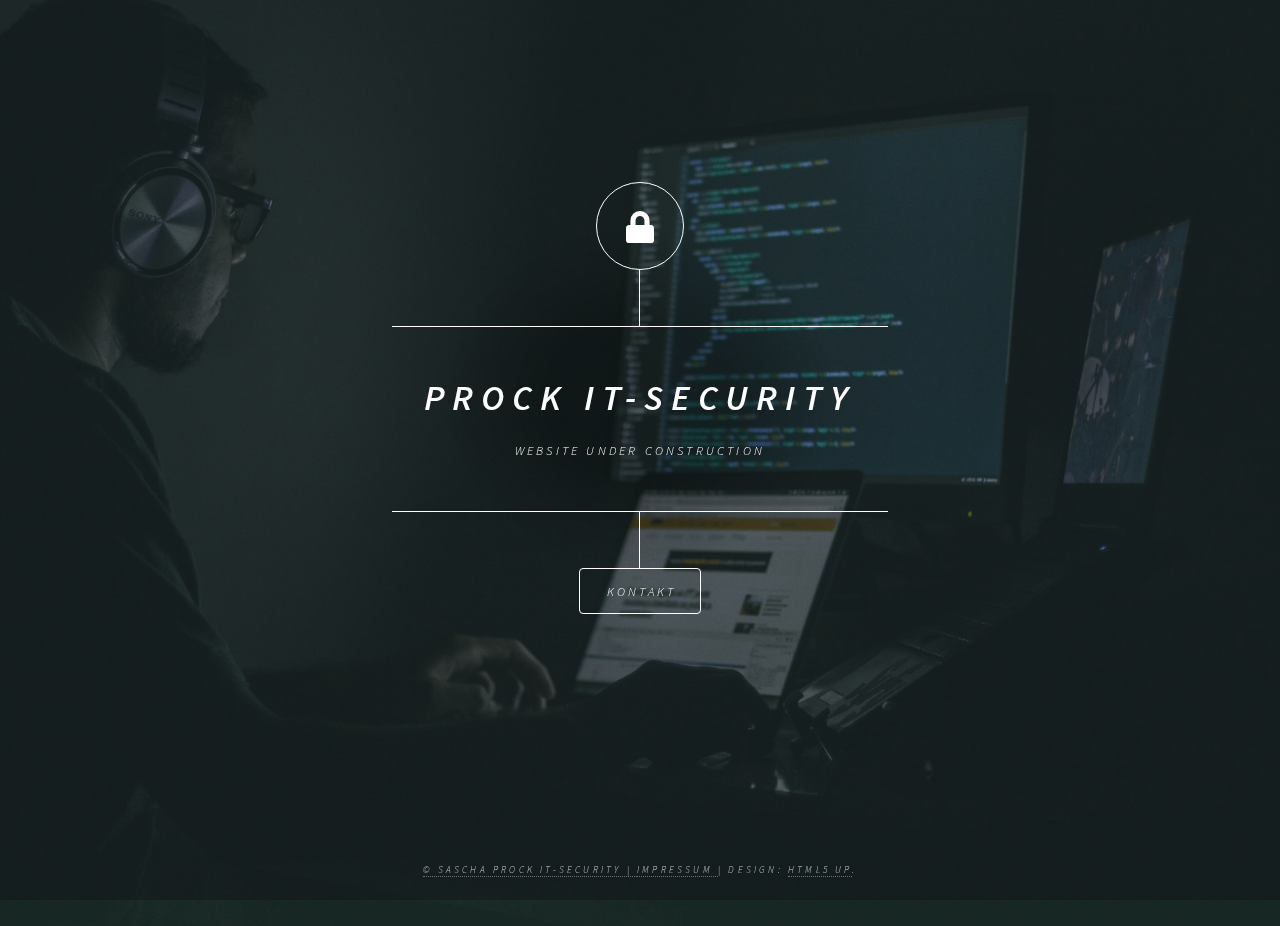
==== index.html @ 2212f7bc "Add files via upload" ====
d<!DOCTYPE HTML>
<!--
	Dimension by HTML5 UP
	html5up.net | @ajlkn
	Free for personal and commercial use under the CCA 3.0 license (html5up.net/license)
	Photo by <a href="https://unsplash.com/@jefflssantos?utm_source=unsplash&utm_medium=referral&utm_content=creditCopyText">Jefferson Santos</a> on <a href="https://unsplash.com/photos/9SoCnyQmkzI?utm_source=unsplash&utm_medium=referral&utm_content=creditCopyText">Unsplash</a>
-->
<html>
	<head>
		<title>IT-Security - prock.it</title>
		<meta charset="utf-8" />
		<meta name="viewport" content="width=device-width, initial-scale=1, user-scalable=no" />
		<link rel="stylesheet" href="assets/css/main.css" />
		<noscript><link rel="stylesheet" href="assets/css/noscript.css" /></noscript>
	</head>
	<body class="is-preload">

		<!-- Wrapper -->
			<div id="wrapper">

				<!-- Header -->
					<header id="header">
						<div class="logo">
							<span class="icon solid featured fa-lock"></span>
							<!--<span class="icon fa-gem"></span>-->
						</div>
						<div class="content">
							<div class="inner">
								<h1>Prock IT-Security</h1>
								<p>Website Under Construction</a></p>
							</div>
						</div>
						<nav>
							<ul>
								<!--<li><a href="#intro">IT-Security</a></li>
								<li><a href="#work">Dienstleistungen</a></li>-->
								<li><a href="#contact">Kontakt</a></li>
								<!--<li><a href="#about">About</a></li>
								<li><a href="#elements">Elements</a></li>-->
							</ul>
						</nav>
					</header>

				<!-- Main -->
					<div id="main">

						<!-- About -->
							<article id="about">
								<h2 class="major">About</h2>
								<span class="image main"><img src="images/pic03.jpg" alt="" /></span>
								<p>Lorem ipsum dolor sit amet, consectetur et adipiscing elit. Praesent eleifend dignissim arcu, at eleifend sapien imperdiet ac. Aliquam erat volutpat. Praesent urna nisi, fringila lorem et vehicula lacinia quam. Integer sollicitudin mauris nec lorem luctus ultrices. Aliquam libero et malesuada fames ac ante ipsum primis in faucibus. Cras viverra ligula sit amet ex mollis mattis lorem ipsum dolor sit amet.</p>
							</article>



							<!-- Contact -->
								<article id="contact">
											<h2 class="major">Kontakt & Impressum</h2>
												<h3>Sascha Prock IT-Security</h3>
													<!--<img src="images/logo.png" class="logo">
														<span class="image main"><img src="images/pic03.jpg" alt="" /></span>-->
															<p class ="text.center">E-Mail: <a href="mailto:sascha@prock.it?subject=Erstgespräch">sascha@prock.it</p>
										<!-- <br><img src="images/qr-kontakt.png" width="150" height="150" alt="QR E-Mail" /> -->
								</article>
					</div>

				<!-- Footer -->
					<footer id="footer">
						<p class="copyright">&copy; Sascha Prock IT-Security | <a href="#contact">Impressum </a> | Design: <a href="https://html5up.net">HTML5 UP</a>.</p>
					</footer>

			</div>

		<!-- BG -->
			<div id="bg"></div>

		<!-- Scripts -->
			<script src="assets/js/jquery.min.js"></script>
			<script src="assets/js/browser.min.js"></script>
			<script src="assets/js/breakpoints.min.js"></script>
			<script src="assets/js/util.js"></script>
			<script src="assets/js/main.js"></script>

	</body>
</html>
---- assets/css/main.css ----
@import url(fontawesome-all.min.css);

/*
	Dimension by HTML5 UP
	html5up.net | @ajlkn
	Free for personal and commercial use under the CCA 3.0 license (html5up.net/license)
*/

html, body, div, span, applet, object,
iframe, h1, h2, h3, h4, h5, h6, p, blockquote,
pre, a, abbr, acronym, address, big, cite,
code, del, dfn, em, img, ins, kbd, q, s, samp,
small, strike, strong, sub, sup, tt, var, b,
u, i, center, dl, dt, dd, ol, ul, li, fieldset,
form, label, legend, table, caption, tbody,
tfoot, thead, tr, th, td, article, aside,
canvas, details, embed, figure, figcaption,
footer, header, hgroup, menu, nav, output, ruby,
section, summary, time, mark, audio, video {
	margin: 0;
	padding: 0;
	border: 0;
	font-size: 100%;
	font: inherit;
	vertical-align: baseline;}

article, aside, details, figcaption, figure,
footer, header, hgroup, menu, nav, section {
	display: block;}

body {
	line-height: 1;
}

ol, ul {
	list-style: none;
}

blockquote, q {
	quotes: none;
}

	blockquote:before, blockquote:after, q:before, q:after {
		content: '';
		content: none;
	}

table {
	border-collapse: collapse;
	border-spacing: 0;
}

body {
	-webkit-text-size-adjust: none;
}

mark {
	background-color: transparent;
	color: inherit;
}

input::-moz-focus-inner {
	border: 0;
	padding: 0;
}

input, select, textarea {
	-moz-appearance: none;
	-webkit-appearance: none;
	-ms-appearance: none;
	appearance: none;
}

/* Basic */

	@-ms-viewport {
		width: device-width;
	}

	@media screen and (max-width: 480px) {

		html, body {
			min-width: 320px;
		}

	}

	html {
		box-sizing: border-box;
	}

	*, *:before, *:after {
		box-sizing: inherit;
	}

	body {
		background: #1b1f22;
	}

		body.is-preload *, body.is-preload *:before, body.is-preload *:after {
			-moz-animation: none !important;
			-webkit-animation: none !important;
			-ms-animation: none !important;
			animation: none !important;
			-moz-transition: none !important;
			-webkit-transition: none !important;
			-ms-transition: none !important;
			transition: none !important;
		}

/* Type */

	html {
		font-size: 16pt;
	}

		@media screen and (max-width: 1680px) {

			html {
				font-size: 12pt;
			}

		}

		@media screen and (max-width: 736px) {

			html {
				font-size: 11pt;
			}

		}

		@media screen and (max-width: 360px) {

			html {
				font-size: 10pt;
			}

		}

	body, input, select, textarea {
		color: #ffffff;
		font-family: "Source Sans Pro", sans-serif;
		font-weight: 300;
		font-size: 1rem;
		line-height: 1.65;
	}

	a {
		-moz-transition: color 0.2s ease-in-out, background-color 0.2s ease-in-out, border-bottom-color 0.2s ease-in-out;
		-webkit-transition: color 0.2s ease-in-out, background-color 0.2s ease-in-out, border-bottom-color 0.2s ease-in-out;
		-ms-transition: color 0.2s ease-in-out, background-color 0.2s ease-in-out, border-bottom-color 0.2s ease-in-out;
		transition: color 0.2s ease-in-out, background-color 0.2s ease-in-out, border-bottom-color 0.2s ease-in-out;
		border-bottom: dotted 1px rgba(255, 255, 255, 0.5);
		text-decoration: none;
		color: inherit;
	}

		a:hover {
			border-bottom-color: transparent;
		}

	strong, b {
		color: #ffffff;
		font-weight: 600;
	}

	em, i {
		font-style: italic;
	}

	p {
		margin: 0 0 2rem 0;
	}

	h1, h2, h3, h4, h5, h6 {
		color: #ffffff;
		font-weight: 600;
		line-height: 1.5;
		margin: 0 0 1rem 0;
		text-transform: uppercase;
		letter-spacing: 0.2rem;
	}

		h1 a, h2 a, h3 a, h4 a, h5 a, h6 a {
			color: inherit;
			text-decoration: none;
		}

		h1.major, h2.major, h3.major, h4.major, h5.major, h6.major {
			border-bottom: solid 1px #ffffff;
			width: -moz-max-content;
			width: -webkit-max-content;
			width: -ms-max-content;
			width: max-content;
			padding-bottom: 0.5rem;
			margin: 0 0 2rem 0;
		}

	h1 {
		font-size: 2.25rem;
		line-height: 1.3;
		letter-spacing: 0.5rem;
	}

	h2 {
		font-size: 1.5rem;
		line-height: 1.4;
		letter-spacing: 0.5rem;
	}

	h3 {
		font-size: 1rem;
	}

	h4 {
		font-size: 0.8rem;
	}

	h5 {
		font-size: 0.7rem;
	}

	h6 {
		font-size: 0.6rem;
	}

	@media screen and (max-width: 736px) {

		h1 {
			font-size: 1.75rem;
			line-height: 1.4;
		}

		h2 {
			font-size: 1.25em;
			line-height: 1.5;
		}

	}

	sub {
		font-size: 0.8rem;
		position: relative;
		top: 0.5rem;
	}

	sup {
		font-size: 0.8rem;
		position: relative;
		top: -0.5rem;
	}

	blockquote {
		border-left: solid 4px #ffffff;
		font-style: italic;
		margin: 0 0 2rem 0;
		padding: 0.5rem 0 0.5rem 2rem;
	}

	code {
		background: rgba(255, 255, 255, 0.075);
		border-radius: 4px;
		font-family: "Courier New", monospace;
		font-size: 0.9rem;
		margin: 0 0.25rem;
		padding: 0.25rem 0.65rem;
	}

	pre {
		-webkit-overflow-scrolling: touch;
		font-family: "Courier New", monospace;
		font-size: 0.9rem;
		margin: 0 0 2rem 0;
	}

		pre code {
			display: block;
			line-height: 1.75;
			padding: 1rem 1.5rem;
			overflow-x: auto;
		}

	hr {
		border: 0;
		border-bottom: solid 1px #ffffff;
		margin: 2.75rem 0;
	}

	.align-left {
		text-align: left;
	}

	.align-center {
		text-align: center;
	}

	.align-right {
		text-align: right;
	}

/* Form */

	form {
		margin: 0 0 2rem 0;
	}

		form > :last-child {
			margin-bottom: 0;
		}

		form > .fields {
			display: -moz-flex;
			display: -webkit-flex;
			display: -ms-flex;
			display: flex;
			-moz-flex-wrap: wrap;
			-webkit-flex-wrap: wrap;
			-ms-flex-wrap: wrap;
			flex-wrap: wrap;
			width: calc(100% + 3rem);
			margin: -1.5rem 0 2rem -1.5rem;
		}

			form > .fields > .field {
				-moz-flex-grow: 0;
				-webkit-flex-grow: 0;
				-ms-flex-grow: 0;
				flex-grow: 0;
				-moz-flex-shrink: 0;
				-webkit-flex-shrink: 0;
				-ms-flex-shrink: 0;
				flex-shrink: 0;
				padding: 1.5rem 0 0 1.5rem;
				width: calc(100% - 1.5rem);
			}

				form > .fields > .field.half {
					width: calc(50% - 0.75rem);
				}

				form > .fields > .field.third {
					width: calc(100%/3 - 0.5rem);
				}

				form > .fields > .field.quarter {
					width: calc(25% - 0.375rem);
				}

		@media screen and (max-width: 480px) {

			form > .fields {
				width: calc(100% + 3rem);
				margin: -1.5rem 0 2rem -1.5rem;
			}

				form > .fields > .field {
					padding: 1.5rem 0 0 1.5rem;
					width: calc(100% - 1.5rem);
				}

					form > .fields > .field.half {
						width: calc(100% - 1.5rem);
					}

					form > .fields > .field.third {
						width: calc(100% - 1.5rem);
					}

					form > .fields > .field.quarter {
						width: calc(100% - 1.5rem);
					}

		}

	label {
		color: #ffffff;
		display: block;
		font-size: 0.8rem;
		font-weight: 300;
		letter-spacing: 0.2rem;
		line-height: 1.5;
		margin: 0 0 1rem 0;
		text-transform: uppercase;
	}

	input[type="text"],
	input[type="password"],
	input[type="email"],
	input[type="tel"],
	select,
	textarea {
		-moz-appearance: none;
		-webkit-appearance: none;
		-ms-appearance: none;
		appearance: none;
		-moz-transition: border-color 0.2s ease-in-out, box-shadow 0.2s ease-in-out, background-color 0.2s ease-in-out;
		-webkit-transition: border-color 0.2s ease-in-out, box-shadow 0.2s ease-in-out, background-color 0.2s ease-in-out;
		-ms-transition: border-color 0.2s ease-in-out, box-shadow 0.2s ease-in-out, background-color 0.2s ease-in-out;
		transition: border-color 0.2s ease-in-out, box-shadow 0.2s ease-in-out, background-color 0.2s ease-in-out;
		background-color: transparent;
		border-radius: 4px;
		border: solid 1px #ffffff;
		color: inherit;
		display: block;
		outline: 0;
		padding: 0 1rem;
		text-decoration: none;
		width: 100%;
	}

		input[type="text"]:invalid,
		input[type="password"]:invalid,
		input[type="email"]:invalid,
		input[type="tel"]:invalid,
		select:invalid,
		textarea:invalid {
			box-shadow: none;
		}

		input[type="text"]:focus,
		input[type="password"]:focus,
		input[type="email"]:focus,
		input[type="tel"]:focus,
		select:focus,
		textarea:focus {
			background: rgba(255, 255, 255, 0.075);
			border-color: #ffffff;
			box-shadow: 0 0 0 1px #ffffff;
		}

	select {
		background-image: url("data:image/svg+xml;charset=utf8,%3Csvg xmlns='http://www.w3.org/2000/svg' width='40' height='40' preserveAspectRatio='none' viewBox='0 0 40 40'%3E%3Cpath d='M9.4,12.3l10.4,10.4l10.4-10.4c0.2-0.2,0.5-0.4,0.9-0.4c0.3,0,0.6,0.1,0.9,0.4l3.3,3.3c0.2,0.2,0.4,0.5,0.4,0.9 c0,0.4-0.1,0.6-0.4,0.9L20.7,31.9c-0.2,0.2-0.5,0.4-0.9,0.4c-0.3,0-0.6-0.1-0.9-0.4L4.3,17.3c-0.2-0.2-0.4-0.5-0.4-0.9 c0-0.4,0.1-0.6,0.4-0.9l3.3-3.3c0.2-0.2,0.5-0.4,0.9-0.4S9.1,12.1,9.4,12.3z' fill='%23ffffff' /%3E%3C/svg%3E");
		background-size: 1.25rem;
		background-repeat: no-repeat;
		background-position: calc(100% - 1rem) center;
		height: 2.75rem;
		padding-right: 2.75rem;
		text-overflow: ellipsis;
	}

		select option {
			color: #ffffff;
			background: #1b1f22;
		}

		select:focus::-ms-value {
			background-color: transparent;
		}

		select::-ms-expand {
			display: none;
		}

	input[type="text"],
	input[type="password"],
	input[type="email"],
	select {
		height: 2.75rem;
	}

	textarea {
		padding: 0.75rem 1rem;
	}

	input[type="checkbox"],
	input[type="radio"] {
		-moz-appearance: none;
		-webkit-appearance: none;
		-ms-appearance: none;
		appearance: none;
		display: block;
		float: left;
		margin-right: -2rem;
		opacity: 0;
		width: 1rem;
		z-index: -1;
	}

		input[type="checkbox"] + label,
		input[type="radio"] + label {
			text-decoration: none;
			-moz-user-select: none;
			-webkit-user-select: none;
			-ms-user-select: none;
			user-select: none;
			color: #ffffff;
			cursor: pointer;
			display: inline-block;
			font-size: 0.8rem;
			font-weight: 300;
			margin: 0 0 0.5rem 0;
			padding-left: 2.65rem;
			padding-right: 0.75rem;
			position: relative;
		}

			input[type="checkbox"] + label:before,
			input[type="radio"] + label:before {
				-moz-osx-font-smoothing: grayscale;
				-webkit-font-smoothing: antialiased;
				display: inline-block;
				font-style: normal;
				font-variant: normal;
				text-rendering: auto;
				line-height: 1;
				text-transform: none !important;
				font-family: 'Font Awesome 5 Free';
				font-weight: 900;
			}

			input[type="checkbox"] + label:before,
			input[type="radio"] + label:before {
				-moz-transition: border-color 0.2s ease-in-out, box-shadow 0.2s ease-in-out, background-color 0.2s ease-in-out;
				-webkit-transition: border-color 0.2s ease-in-out, box-shadow 0.2s ease-in-out, background-color 0.2s ease-in-out;
				-ms-transition: border-color 0.2s ease-in-out, box-shadow 0.2s ease-in-out, background-color 0.2s ease-in-out;
				transition: border-color 0.2s ease-in-out, box-shadow 0.2s ease-in-out, background-color 0.2s ease-in-out;
				border-radius: 4px;
				border: solid 1px #ffffff;
				content: '';
				display: inline-block;
				height: 1.65rem;
				left: 0;
				line-height: 1.65rem;
				position: absolute;
				text-align: center;
				top: -0.15rem;
				width: 1.65rem;
			}

		input[type="checkbox"]:checked + label:before,
		input[type="radio"]:checked + label:before {
			background: #ffffff !important;
			border-color: #ffffff !important;
			color: #1b1f22;
			content: '\f00c';
		}

		input[type="checkbox"]:focus + label:before,
		input[type="radio"]:focus + label:before {
			background: rgba(255, 255, 255, 0.075);
			border-color: #ffffff;
			box-shadow: 0 0 0 1px #ffffff;
		}

	input[type="checkbox"] + label:before {
		border-radius: 4px;
	}

	input[type="radio"] + label:before {
		border-radius: 100%;
	}

	::-webkit-input-placeholder {
		color: rgba(255, 255, 255, 0.5) !important;
		opacity: 1.0;
	}

	:-moz-placeholder {
		color: rgba(255, 255, 255, 0.5) !important;
		opacity: 1.0;
	}

	::-moz-placeholder {
		color: rgba(255, 255, 255, 0.5) !important;
		opacity: 1.0;
	}

	:-ms-input-placeholder {
		color: rgba(255, 255, 255, 0.5) !important;
		opacity: 1.0;
	}

	.formerize-placeholder {
		color: rgba(255, 255, 255, 0.5) !important;
		opacity: 1.0;
	}

/* Box */

	.box {
		border-radius: 4px;
		border: solid 1px #ffffff;
		margin-bottom: 2rem;
		padding: 1.5em;
	}

		.box > :last-child,
		.box > :last-child > :last-child,
		.box > :last-child > :last-child > :last-child {
			margin-bottom: 0;
		}

		.box.alt {
			border: 0;
			border-radius: 0;
			padding: 0;
		}

/* Icon */

	.icon {
		text-decoration: none;
		border-bottom: none;
		position: relative;
	}

		.icon:before {
			-moz-osx-font-smoothing: grayscale;
			-webkit-font-smoothing: antialiased;
			display: inline-block;
			font-style: normal;
			font-variant: normal;
			text-rendering: auto;
			line-height: 1;
			text-transform: none !important;
			font-family: 'Font Awesome 5 Free';
			font-weight: 400;
		}

		.icon > .label {
			display: none;
		}

		.icon:before {
			line-height: inherit;
		}

		.icon.solid:before {
			font-weight: 900;
		}

		.icon.brands:before {
			font-family: 'Font Awesome 5 Brands';
		}

/* Image */

	.image {
		border-radius: 4px;
		border: 0;
		display: inline-block;
		position: relative;
	}

		.image:before {
			pointer-events: none;
			background-image: url("../../images/overlay.png");
			background-color: rgba(19, 21, 25, 0.5);
			border-radius: 4px;
			content: '';
			display: block;
			height: 100%;
			left: 0;
			opacity: 0.5;
			position: absolute;
			top: 0;
			width: 100%;
		}

		.image img {
			border-radius: 4px;
			display: block;
		}

		.image.left, .image.right {
			max-width: 40%;
		}

			.image.left img, .image.right img {
				width: 100%;
			}

		.image.left {
			float: left;
			padding: 0 1.5em 1em 0;
			top: 0.25em;
		}

		.image.right {
			float: right;
			padding: 0 0 1em 1.5em;
			top: 0.25em;
		}

		.image.fit {
			display: block;
			margin: 0 0 2rem 0;
			width: 100%;
		}

			.image.fit img {
				width: 100%;
			}

		.image.main {
			display: block;
			margin: 2.5rem 0;
			width: 100%;
		}

			.image.main img {
				width: 100%;
			}

		@media screen and (max-width: 736px) {

			.image.main {
				margin: 2rem 0;
			}

		}

		@media screen and (max-width: 480px) {

			.image.main {
				margin: 1.5rem 0;
			}

		}

/* List */

	ol {
		list-style: decimal;
		margin: 0 0 2rem 0;
		padding-left: 1.25em;
	}

		ol li {
			padding-left: 0.25em;
		}

	ul {
		list-style: disc;
		margin: 0 0 2rem 0;
		padding-left: 1em;
	}

		ul li {
			padding-left: 0.5em;
		}

		ul.alt {
			list-style: none;
			padding-left: 0;
		}

			ul.alt li {
				border-top: solid 1px #ffffff;
				padding: 0.5em 0;
			}

				ul.alt li:first-child {
					border-top: 0;
					padding-top: 0;
				}

	dl {
		margin: 0 0 2rem 0;
	}

		dl dt {
			display: block;
			font-weight: 600;
			margin: 0 0 1rem 0;
		}

		dl dd {
			margin-left: 2rem;
		}

/* Actions */

	ul.actions {
		display: -moz-flex;
		display: -webkit-flex;
		display: -ms-flex;
		display: flex;
		cursor: default;
		list-style: none;
		margin-left: -1rem;
		padding-left: 0;
	}

		ul.actions li {
			padding: 0 0 0 1rem;
			vertical-align: middle;
		}

		ul.actions.special {
			-moz-justify-content: center;
			-webkit-justify-content: center;
			-ms-justify-content: center;
			justify-content: center;
			width: 100%;
			margin-left: 0;
		}

			ul.actions.special li:first-child {
				padding-left: 0;
			}

		ul.actions.stacked {
			-moz-flex-direction: column;
			-webkit-flex-direction: column;
			-ms-flex-direction: column;
			flex-direction: column;
			margin-left: 0;
		}

			ul.actions.stacked li {
				padding: 1.3rem 0 0 0;
			}

				ul.actions.stacked li:first-child {
					padding-top: 0;
				}

		ul.actions.fit {
			width: calc(100% + 1rem);
		}

			ul.actions.fit li {
				-moz-flex-grow: 1;
				-webkit-flex-grow: 1;
				-ms-flex-grow: 1;
				flex-grow: 1;
				-moz-flex-shrink: 1;
				-webkit-flex-shrink: 1;
				-ms-flex-shrink: 1;
				flex-shrink: 1;
				width: 100%;
			}

				ul.actions.fit li > * {
					width: 100%;
				}

			ul.actions.fit.stacked {
				width: 100%;
			}

		@media screen and (max-width: 480px) {

			ul.actions:not(.fixed) {
				-moz-flex-direction: column;
				-webkit-flex-direction: column;
				-ms-flex-direction: column;
				flex-direction: column;
				margin-left: 0;
				width: 100% !important;
			}

				ul.actions:not(.fixed) li {
					-moz-flex-grow: 1;
					-webkit-flex-grow: 1;
					-ms-flex-grow: 1;
					flex-grow: 1;
					-moz-flex-shrink: 1;
					-webkit-flex-shrink: 1;
					-ms-flex-shrink: 1;
					flex-shrink: 1;
					padding: 1rem 0 0 0;
					text-align: center;
					width: 100%;
				}

					ul.actions:not(.fixed) li > * {
						width: 100%;
					}

					ul.actions:not(.fixed) li:first-child {
						padding-top: 0;
					}

					ul.actions:not(.fixed) li input[type="submit"],
					ul.actions:not(.fixed) li input[type="reset"],
					ul.actions:not(.fixed) li input[type="button"],
					ul.actions:not(.fixed) li button,
					ul.actions:not(.fixed) li .button {
						width: 100%;
					}

						ul.actions:not(.fixed) li input[type="submit"].icon:before,
						ul.actions:not(.fixed) li input[type="reset"].icon:before,
						ul.actions:not(.fixed) li input[type="button"].icon:before,
						ul.actions:not(.fixed) li button.icon:before,
						ul.actions:not(.fixed) li .button.icon:before {
							margin-left: -0.5em;
						}

		}

/* Icons */

	ul.icons {
		cursor: default;
		list-style: none;
		padding-left: 0;
	}

		ul.icons li {
			display: inline-block;
			padding: 0 0.75em 0 0;
		}

			ul.icons li:last-child {
				padding-right: 0;
			}

			ul.icons li a {
				border-radius: 100%;
				box-shadow: inset 0 0 0 1px #ffffff;
				display: inline-block;
				height: 2.25rem;
				line-height: 2.25rem;
				text-align: center;
				width: 2.25rem;
			}

				ul.icons li a:hover {
					background-color: rgba(255, 255, 255, 0.075);
				}

				ul.icons li a:active {
					background-color: rgba(255, 255, 255, 0.175);
				}

/* Table */

	.table-wrapper {
		-webkit-overflow-scrolling: touch;
		overflow-x: auto;
	}

	table {
		margin: 0 0 2rem 0;
		width: 100%;
	}

		table tbody tr {
			border: solid 1px #ffffff;
			border-left: 0;
			border-right: 0;
		}

			table tbody tr:nth-child(2n + 1) {
				background-color: rgba(255, 255, 255, 0.075);
			}

		table td {
			padding: 0.75em 0.75em;
		}

		table th {
			color: #ffffff;
			font-size: 0.9em;
			font-weight: 600;
			padding: 0 0.75em 0.75em 0.75em;
			text-align: left;
		}

		table thead {
			border-bottom: solid 2px #ffffff;
		}

		table tfoot {
			border-top: solid 2px #ffffff;
		}

		table.alt {
			border-collapse: separate;
		}

			table.alt tbody tr td {
				border: solid 1px #ffffff;
				border-left-width: 0;
				border-top-width: 0;
			}

				table.alt tbody tr td:first-child {
					border-left-width: 1px;
				}

			table.alt tbody tr:first-child td {
				border-top-width: 1px;
			}

			table.alt thead {
				border-bottom: 0;
			}

			table.alt tfoot {
				border-top: 0;
			}

/* Button */

	input[type="submit"],
	input[type="reset"],
	input[type="button"],
	button,
	.button {
		-moz-appearance: none;
		-webkit-appearance: none;
		-ms-appearance: none;
		appearance: none;
		-moz-transition: background-color 0.2s ease-in-out, color 0.2s ease-in-out;
		-webkit-transition: background-color 0.2s ease-in-out, color 0.2s ease-in-out;
		-ms-transition: background-color 0.2s ease-in-out, color 0.2s ease-in-out;
		transition: background-color 0.2s ease-in-out, color 0.2s ease-in-out;
		background-color: transparent;
		border-radius: 4px;
		border: 0;
		box-shadow: inset 0 0 0 1px #ffffff;
		color: #ffffff !important;
		cursor: pointer;
		display: inline-block;
		font-size: 0.8rem;
		font-weight: 300;
		height: 2.75rem;
		letter-spacing: 0.2rem;
		line-height: 2.75rem;
		outline: 0;
		padding: 0 1.25rem 0 1.35rem;
		text-align: center;
		text-decoration: none;
		text-transform: uppercase;
		white-space: nowrap;
	}

		input[type="submit"]:hover,
		input[type="reset"]:hover,
		input[type="button"]:hover,
		button:hover,
		.button:hover {
			background-color: rgba(255, 255, 255, 0.075);
		}

		input[type="submit"]:active,
		input[type="reset"]:active,
		input[type="button"]:active,
		button:active,
		.button:active {
			background-color: rgba(255, 255, 255, 0.175);
		}

		input[type="submit"].icon:before,
		input[type="reset"].icon:before,
		input[type="button"].icon:before,
		button.icon:before,
		.button.icon:before {
			margin-right: 0.5em;
		}

		input[type="submit"].fit,
		input[type="reset"].fit,
		input[type="button"].fit,
		button.fit,
		.button.fit {
			width: 100%;
		}

		input[type="submit"].small,
		input[type="reset"].small,
		input[type="button"].small,
		button.small,
		.button.small {
			font-size: 0.6rem;
			height: 2.0625rem;
			line-height: 2.0625rem;
		}

		input[type="submit"].primary,
		input[type="reset"].primary,
		input[type="button"].primary,
		button.primary,
		.button.primary {
			background-color: #ffffff;
			color: #1b1f22 !important;
			font-weight: 600;
		}

		input[type="submit"].disabled, input[type="submit"]:disabled,
		input[type="reset"].disabled,
		input[type="reset"]:disabled,
		input[type="button"].disabled,
		input[type="button"]:disabled,
		button.disabled,
		button:disabled,
		.button.disabled,
		.button:disabled {
			pointer-events: none;
			cursor: default;
			opacity: 0.25;
		}

	input[type="submit"],
	input[type="reset"],
	input[type="button"],
	button {
		line-height: calc(2.75rem - 2px);
	}

/* BG */

	#bg {
		-moz-transform: scale(1.0);
		-webkit-transform: scale(1.0);
		-ms-transform: scale(1.0);
		transform: scale(1.0);
		-webkit-backface-visibility: hidden;
		position: fixed;
		top: 0;
		left: 0;
		width: 100%;
		height: 100vh;
		z-index: 1;
	}

		#bg:before, #bg:after {
			content: '';
			display: block;
			position: absolute;
			top: 0;
			left: 0;
			width: 100%;
			height: 100%;
		}

		#bg:before {
			-moz-transition: background-color 2.5s ease-in-out;
			-webkit-transition: background-color 2.5s ease-in-out;
			-ms-transition: background-color 2.5s ease-in-out;
			transition: background-color 2.5s ease-in-out;
			-moz-transition-delay: 0.75s;
			-webkit-transition-delay: 0.75s;
			-ms-transition-delay: 0.75s;
			transition-delay: 0.75s;
			background-image: linear-gradient(to top, rgba(19, 21, 25, 0.5), rgba(19, 21, 25, 0.5)), url("../../images/overlay.png");
			background-size: auto, 256px 256px;
			background-position: center, center;
			background-repeat: no-repeat, repeat;
			z-index: 2;
		}

		#bg:after {
			-moz-transform: scale(1.125);
			-webkit-transform: scale(1.125);
			-ms-transform: scale(1.125);
			transform: scale(1.125);
			-moz-transition: -moz-transform 0.325s ease-in-out, -moz-filter 0.325s ease-in-out;
			-webkit-transition: -webkit-transform 0.325s ease-in-out, -webkit-filter 0.325s ease-in-out;
			-ms-transition: -ms-transform 0.325s ease-in-out, -ms-filter 0.325s ease-in-out;
			transition: transform 0.325s ease-in-out, filter 0.325s ease-in-out;
			background-image: url("../../images/bg.jpg");
			background-position: center;
			background-size: cover;
			background-repeat: no-repeat;
			z-index: 1;
		}

		body.is-article-visible #bg:after {
			-moz-transform: scale(1.0825);
			-webkit-transform: scale(1.0825);
			-ms-transform: scale(1.0825);
			transform: scale(1.0825);
			-moz-filter: blur(0.2rem);
			-webkit-filter: blur(0.2rem);
			-ms-filter: blur(0.2rem);
			filter: blur(0.2rem);
		}

		body.is-preload #bg:before {
			background-color: #000000;
		}

/* Wrapper */

	#wrapper {
		display: -moz-flex;
		display: -webkit-flex;
		display: -ms-flex;
		display: flex;
		-moz-flex-direction: column;
		-webkit-flex-direction: column;
		-ms-flex-direction: column;
		flex-direction: column;
		-moz-align-items: center;
		-webkit-align-items: center;
		-ms-align-items: center;
		align-items: center;
		-moz-justify-content: space-between;
		-webkit-justify-content: space-between;
		-ms-justify-content: space-between;
		justify-content: space-between;
		position: relative;
		min-height: 100vh;
		width: 100%;
		padding: 4rem 2rem;
		z-index: 3;
	}

		#wrapper:before {
			content: '';
			display: block;
		}

		@media screen and (max-width: 1680px) {

			#wrapper {
				padding: 3rem 2rem;
			}

		}

		@media screen and (max-width: 736px) {

			#wrapper {
				padding: 2rem 1rem;
			}

		}

		@media screen and (max-width: 480px) {

			#wrapper {
				padding: 1rem;
			}

		}

/* Header */

	#header {
		display: -moz-flex;
		display: -webkit-flex;
		display: -ms-flex;
		display: flex;
		-moz-flex-direction: column;
		-webkit-flex-direction: column;
		-ms-flex-direction: column;
		flex-direction: column;
		-moz-align-items: center;
		-webkit-align-items: center;
		-ms-align-items: center;
		align-items: center;
		-moz-transition: -moz-transform 0.325s ease-in-out, -moz-filter 0.325s ease-in-out, opacity 0.325s ease-in-out;
		-webkit-transition: -webkit-transform 0.325s ease-in-out, -webkit-filter 0.325s ease-in-out, opacity 0.325s ease-in-out;
		-ms-transition: -ms-transform 0.325s ease-in-out, -ms-filter 0.325s ease-in-out, opacity 0.325s ease-in-out;
		transition: transform 0.325s ease-in-out, filter 0.325s ease-in-out, opacity 0.325s ease-in-out;
		background-image: -moz-radial-gradient(rgba(0, 0, 0, 0.25) 25%, rgba(0, 0, 0, 0) 55%);
		background-image: -webkit-radial-gradient(rgba(0, 0, 0, 0.25) 25%, rgba(0, 0, 0, 0) 55%);
		background-image: -ms-radial-gradient(rgba(0, 0, 0, 0.25) 25%, rgba(0, 0, 0, 0) 55%);
		background-image: radial-gradient(rgba(0, 0, 0, 0.25) 25%, rgba(0, 0, 0, 0) 55%);
		max-width: 100%;
		text-align: center;
	}

		#header > * {
			-moz-transition: opacity 0.325s ease-in-out;
			-webkit-transition: opacity 0.325s ease-in-out;
			-ms-transition: opacity 0.325s ease-in-out;
			transition: opacity 0.325s ease-in-out;
			position: relative;
			margin-top: 3.5rem;
		}

			#header > *:before {
				content: '';
				display: block;
				position: absolute;
				top: calc(-3.5rem - 1px);
				left: calc(50% - 1px);
				width: 1px;
				height: calc(3.5rem + 1px);
				background: #ffffff;
			}

		#header > :first-child {
			margin-top: 0;
		}

			#header > :first-child:before {
				display: none;
			}

		#header .logo {
			width: 5.5rem;
			height: 5.5rem;
			line-height: 5.5rem;
			border: solid 1px #ffffff;
			border-radius: 100%;
		}

			#header .logo .icon:before {
				font-size: 2rem;
			}

		#header .content {
			border-style: solid;
			border-color: #ffffff;
			border-top-width: 1px;
			border-bottom-width: 1px;
			max-width: 100%;
		}

			#header .content .inner {
				-moz-transition: max-height 0.75s ease, padding 0.75s ease, opacity 0.325s ease-in-out;
				-webkit-transition: max-height 0.75s ease, padding 0.75s ease, opacity 0.325s ease-in-out;
				-ms-transition: max-height 0.75s ease, padding 0.75s ease, opacity 0.325s ease-in-out;
				transition: max-height 0.75s ease, padding 0.75s ease, opacity 0.325s ease-in-out;
				-moz-transition-delay: 0.25s;
				-webkit-transition-delay: 0.25s;
				-ms-transition-delay: 0.25s;
				transition-delay: 0.25s;
				padding: 3rem 2rem;
				max-height: 40rem;
				overflow: hidden;
			}

				#header .content .inner > :last-child {
					margin-bottom: 0;
				}

			#header .content p {
				text-transform: uppercase;
				letter-spacing: 0.2rem;
				font-size: 0.8rem;
				line-height: 2;
			}

		#header nav ul {
			display: -moz-flex;
			display: -webkit-flex;
			display: -ms-flex;
			display: flex;
			margin-bottom: 0;
			list-style: none;
			padding-left: 0;
			border: solid 1px #ffffff;
			border-radius: 4px;
		}

			#header nav ul li {
				padding-left: 0;
				border-left: solid 1px #ffffff;
			}

				#header nav ul li:first-child {
					border-left: 0;
				}

				#header nav ul li a {
					display: block;
					min-width: 7.5rem;
					height: 2.75rem;
					line-height: 2.75rem;
					padding: 0 1.25rem 0 1.45rem;
					text-transform: uppercase;
					letter-spacing: 0.2rem;
					font-size: 0.8rem;
					border-bottom: 0;
				}

					#header nav ul li a:hover {
						background-color: rgba(255, 255, 255, 0.075);
					}

					#header nav ul li a:active {
						background-color: rgba(255, 255, 255, 0.175);
					}

		#header nav.use-middle:after {
			content: '';
			display: block;
			position: absolute;
			top: 0;
			left: calc(50% - 1px);
			width: 1px;
			height: 100%;
			background: #ffffff;
		}

		#header nav.use-middle ul li.is-middle {
			border-left: 0;
		}

		body.is-article-visible #header {
			-moz-transform: scale(0.95);
			-webkit-transform: scale(0.95);
			-ms-transform: scale(0.95);
			transform: scale(0.95);
			-moz-filter: blur(0.1rem);
			-webkit-filter: blur(0.1rem);
			-ms-filter: blur(0.1rem);
			filter: blur(0.1rem);
			opacity: 0;
		}

		body.is-preload #header {
			-moz-filter: blur(0.125rem);
			-webkit-filter: blur(0.125rem);
			-ms-filter: blur(0.125rem);
			filter: blur(0.125rem);
		}

			body.is-preload #header > * {
				opacity: 0;
			}

			body.is-preload #header .content .inner {
				max-height: 0;
				padding-top: 0;
				padding-bottom: 0;
				opacity: 0;
			}

		@media screen and (max-width: 980px) {

			#header .content p br {
				display: none;
			}

		}

		@media screen and (max-width: 736px) {

			#header > * {
				margin-top: 2rem;
			}

				#header > *:before {
					top: calc(-2rem - 1px);
					height: calc(2rem + 1px);
				}

			#header .logo {
				width: 4.75rem;
				height: 4.75rem;
				line-height: 4.75rem;
			}

				#header .logo .icon:before {
					font-size: 1.75rem;
				}

			#header .content .inner {
				padding: 2.5rem 1rem;
			}

			#header .content p {
				line-height: 1.875;
			}

		}

		@media screen and (max-width: 480px) {

			#header {
				padding: 1.5rem 0;
			}

				#header .content .inner {
					padding: 2.5rem 0;
				}

				#header nav ul {
					-moz-flex-direction: column;
					-webkit-flex-direction: column;
					-ms-flex-direction: column;
					flex-direction: column;
					min-width: 10rem;
					max-width: 100%;
				}

					#header nav ul li {
						border-left: 0;
						border-top: solid 1px #ffffff;
					}

						#header nav ul li:first-child {
							border-top: 0;
						}

						#header nav ul li a {
							height: 3rem;
							line-height: 3rem;
							min-width: 0;
							width: 100%;
						}

				#header nav.use-middle:after {
					display: none;
				}

		}

/* Main */

	#main {
		-moz-flex-grow: 1;
		-webkit-flex-grow: 1;
		-ms-flex-grow: 1;
		flex-grow: 1;
		-moz-flex-shrink: 1;
		-webkit-flex-shrink: 1;
		-ms-flex-shrink: 1;
		flex-shrink: 1;
		display: -moz-flex;
		display: -webkit-flex;
		display: -ms-flex;
		display: flex;
		-moz-align-items: center;
		-webkit-align-items: center;
		-ms-align-items: center;
		align-items: center;
		-moz-justify-content: center;
		-webkit-justify-content: center;
		-ms-justify-content: center;
		justify-content: center;
		-moz-flex-direction: column;
		-webkit-flex-direction: column;
		-ms-flex-direction: column;
		flex-direction: column;
		position: relative;
		max-width: 100%;
		z-index: 3;
	}

		#main article {
			-moz-transform: translateY(0.25rem);
			-webkit-transform: translateY(0.25rem);
			-ms-transform: translateY(0.25rem);
			transform: translateY(0.25rem);
			-moz-transition: opacity 0.325s ease-in-out, -moz-transform 0.325s ease-in-out;
			-webkit-transition: opacity 0.325s ease-in-out, -webkit-transform 0.325s ease-in-out;
			-ms-transition: opacity 0.325s ease-in-out, -ms-transform 0.325s ease-in-out;
			transition: opacity 0.325s ease-in-out, transform 0.325s ease-in-out;
			padding: 4.5rem 2.5rem 1.5rem 2.5rem ;
			position: relative;
			width: 40rem;
			max-width: 100%;
			background-color: rgba(27, 31, 34, 0.85);
			border-radius: 4px;
			opacity: 0;
		}

			#main article.active {
				-moz-transform: translateY(0);
				-webkit-transform: translateY(0);
				-ms-transform: translateY(0);
				transform: translateY(0);
				opacity: 1;
			}

			#main article .close {
				display: block;
				position: absolute;
				top: 0;
				right: 0;
				width: 4rem;
				height: 4rem;
				cursor: pointer;
				text-indent: 4rem;
				overflow: hidden;
				white-space: nowrap;
			}

				#main article .close:before {
					-moz-transition: background-color 0.2s ease-in-out;
					-webkit-transition: background-color 0.2s ease-in-out;
					-ms-transition: background-color 0.2s ease-in-out;
					transition: background-color 0.2s ease-in-out;
					content: '';
					display: block;
					position: absolute;
					top: 0.75rem;
					left: 0.75rem;
					width: 2.5rem;
					height: 2.5rem;
					border-radius: 100%;
					background-position: center;
					background-image: url("data:image/svg+xml;charset=utf8,%3Csvg xmlns='http://www.w3.org/2000/svg' xmlns:xlink='http://www.w3.org/1999/xlink' width='20px' height='20px' viewBox='0 0 20 20' zoomAndPan='disable'%3E%3Cstyle%3Eline %7B stroke: %23ffffff%3B stroke-width: 1%3B %7D%3C/style%3E%3Cline x1='2' y1='2' x2='18' y2='18' /%3E%3Cline x1='18' y1='2' x2='2' y2='18' /%3E%3C/svg%3E");
					background-size: 20px 20px;
					background-repeat: no-repeat;
				}

				#main article .close:hover:before {
					background-color: rgba(255, 255, 255, 0.075);
				}

				#main article .close:active:before {
					background-color: rgba(255, 255, 255, 0.175);
				}

		@media screen and (max-width: 736px) {

			#main article {
				padding: 3.5rem 2rem 0.5rem 2rem ;
			}

				#main article .close:before {
					top: 0.875rem;
					left: 0.875rem;
					width: 2.25rem;
					height: 2.25rem;
					background-size: 14px 14px;
				}

		}

		@media screen and (max-width: 480px) {

			#main article {
				padding: 3rem 1.5rem 0.5rem 1.5rem ;
			}

		}

/* Footer */

	#footer {
		-moz-transition: -moz-transform 0.325s ease-in-out, -moz-filter 0.325s ease-in-out, opacity 0.325s ease-in-out;
		-webkit-transition: -webkit-transform 0.325s ease-in-out, -webkit-filter 0.325s ease-in-out, opacity 0.325s ease-in-out;
		-ms-transition: -ms-transform 0.325s ease-in-out, -ms-filter 0.325s ease-in-out, opacity 0.325s ease-in-out;
		transition: transform 0.325s ease-in-out, filter 0.325s ease-in-out, opacity 0.325s ease-in-out;
		width: 100%;
		max-width: 100%;
		margin-top: 2rem;
		text-align: center;
	}

		#footer .copyright {
			letter-spacing: 0.2rem;
			font-size: 0.6rem;
			opacity: 0.75;
			margin-bottom: 0;
			text-transform: uppercase;
		}

		body.is-article-visible #footer {
			-moz-transform: scale(0.95);
			-webkit-transform: scale(0.95);
			-ms-transform: scale(0.95);
			transform: scale(0.95);
			-moz-filter: blur(0.1rem);
			-webkit-filter: blur(0.1rem);
			-ms-filter: blur(0.1rem);
			filter: blur(0.1rem);
			opacity: 0;
		}

		body.is-preload #footer {
			opacity: 0;
		}

/* source-sans-pro-300italic - latin */
@font-face {
  font-family: 'Source Sans Pro';
  font-style: italic;
  font-weight: 300;
  src: url('../fonts/source-sans-pro-v21-latin-300italic.eot');
  src: local(''),
       url('../fonts/source-sans-pro-v21-latin-300italic.eot?#iefix') format('embedded-opentype'),
       url('../fonts/source-sans-pro-v21-latin-300italic.woff2') format('woff2'), 
       url('../fonts/source-sans-pro-v21-latin-300italic.woff') format('woff'), 
       url('../fonts/source-sans-pro-v21-latin-300italic.ttf') format('truetype'), 
       url('../fonts/source-sans-pro-v21-latin-300italic.svg#SourceSansPro') format('svg'); 
}
/* source-sans-pro-600italic - latin */
@font-face {
  font-family: 'Source Sans Pro';
  font-style: italic;
  font-weight: 600;
  src: url('../fonts/source-sans-pro-v21-latin-600italic.eot');
  src: local(''),
       url('../fonts/source-sans-pro-v21-latin-600italic.eot?#iefix') format('embedded-opentype'),
       url('../fonts/source-sans-pro-v21-latin-600italic.woff2') format('woff2'),
       url('../fonts/source-sans-pro-v21-latin-600italic.woff') format('woff'), 
       url('../fonts/source-sans-pro-v21-latin-600italic.ttf') format('truetype'),
       url('../fonts/source-sans-pro-v21-latin-600italic.svg#SourceSansPro') format('svg'); 
}
---- assets/css/noscript.css ----
/*
	Dimension by HTML5 UP
	html5up.net | @ajlkn
	Free for personal and commercial use under the CCA 3.0 license (html5up.net/license)
*/

/* BG */

	body.is-preload #bg:before {
		background-color: transparent;
	}

/* Header */

	body.is-preload #header {
		-moz-filter: none;
		-webkit-filter: none;
		-ms-filter: none;
		filter: none;
	}

		body.is-preload #header > * {
			opacity: 1;
		}

		body.is-preload #header .content .inner {
			max-height: none;
			padding: 3rem 2rem;
			opacity: 1;
		}

/* Main */

	#main article {
		opacity: 1;
		margin: 4rem 0 0 0;
	}
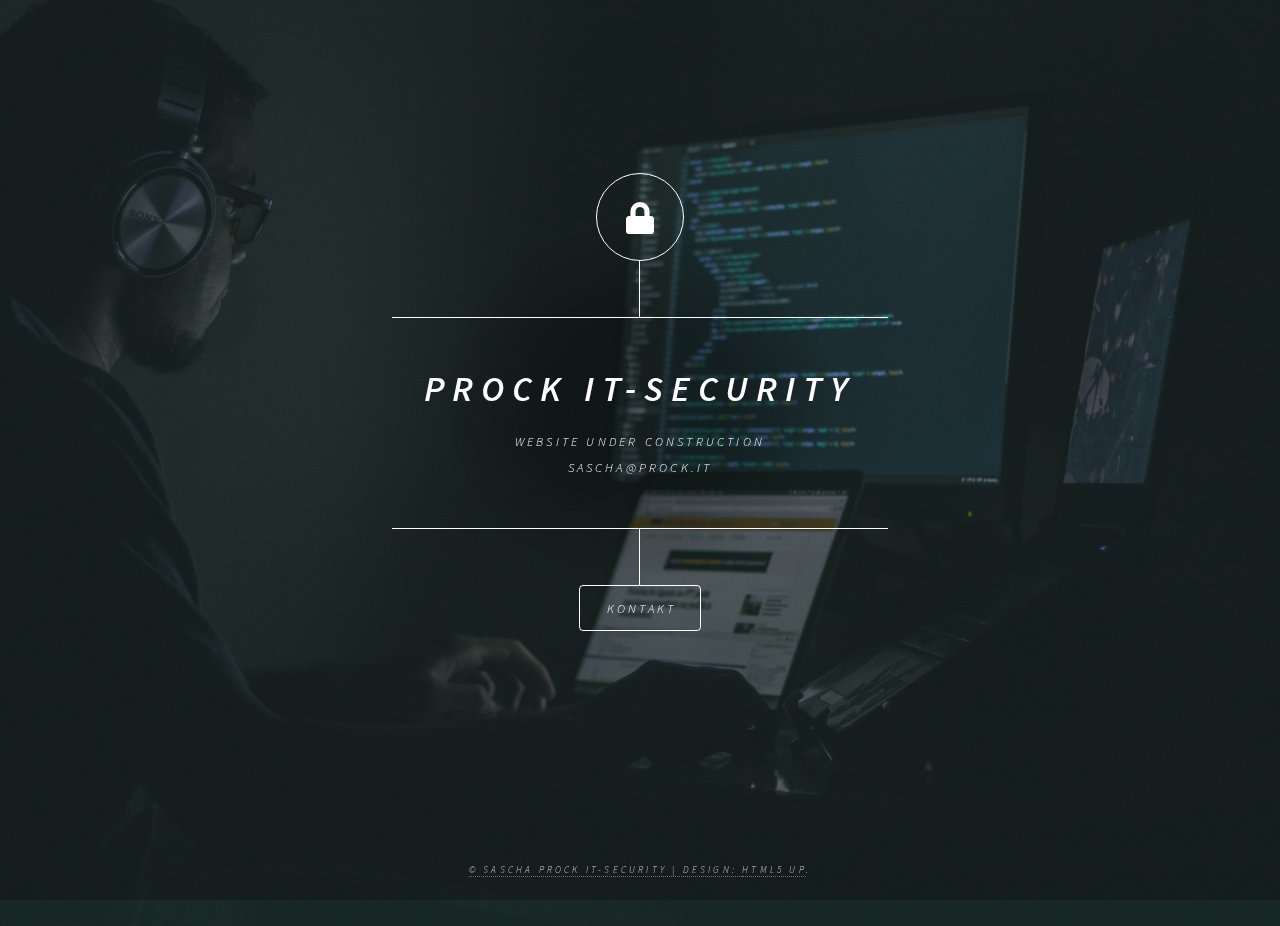
==== commit f662c8ed: "Add files via upload" ====
--- a/index.html
+++ b/index.html
@@ -27,7 +27,7 @@
 						<div class="content">
 							<div class="inner">
 								<h1>Prock IT-Security</h1>
-								<p>Website Under Construction</a></p>
+								<p>Website Under Construction<br>sascha@prock.it</p>
 							</div>
 						</div>
 						<nav>
@@ -55,7 +55,7 @@
 
 							<!-- Contact -->
 								<article id="contact">
-											<h2 class="major">Kontakt & Impressum</h2>
+											<h2 class="major">Kontakt</h2>
 												<h3>Sascha Prock IT-Security</h3>
 													<!--<img src="images/logo.png" class="logo">
 														<span class="image main"><img src="images/pic03.jpg" alt="" /></span>-->
@@ -66,7 +66,7 @@
 
 				<!-- Footer -->
 					<footer id="footer">
-						<p class="copyright">&copy; Sascha Prock IT-Security | <a href="#contact">Impressum </a> | Design: <a href="https://html5up.net">HTML5 UP</a>.</p>
+						<p class="copyright">&copy; Sascha Prock IT-Security | Design: <a href="https://html5up.net">HTML5 UP</a>.</p>
 					</footer>
 
 			</div>
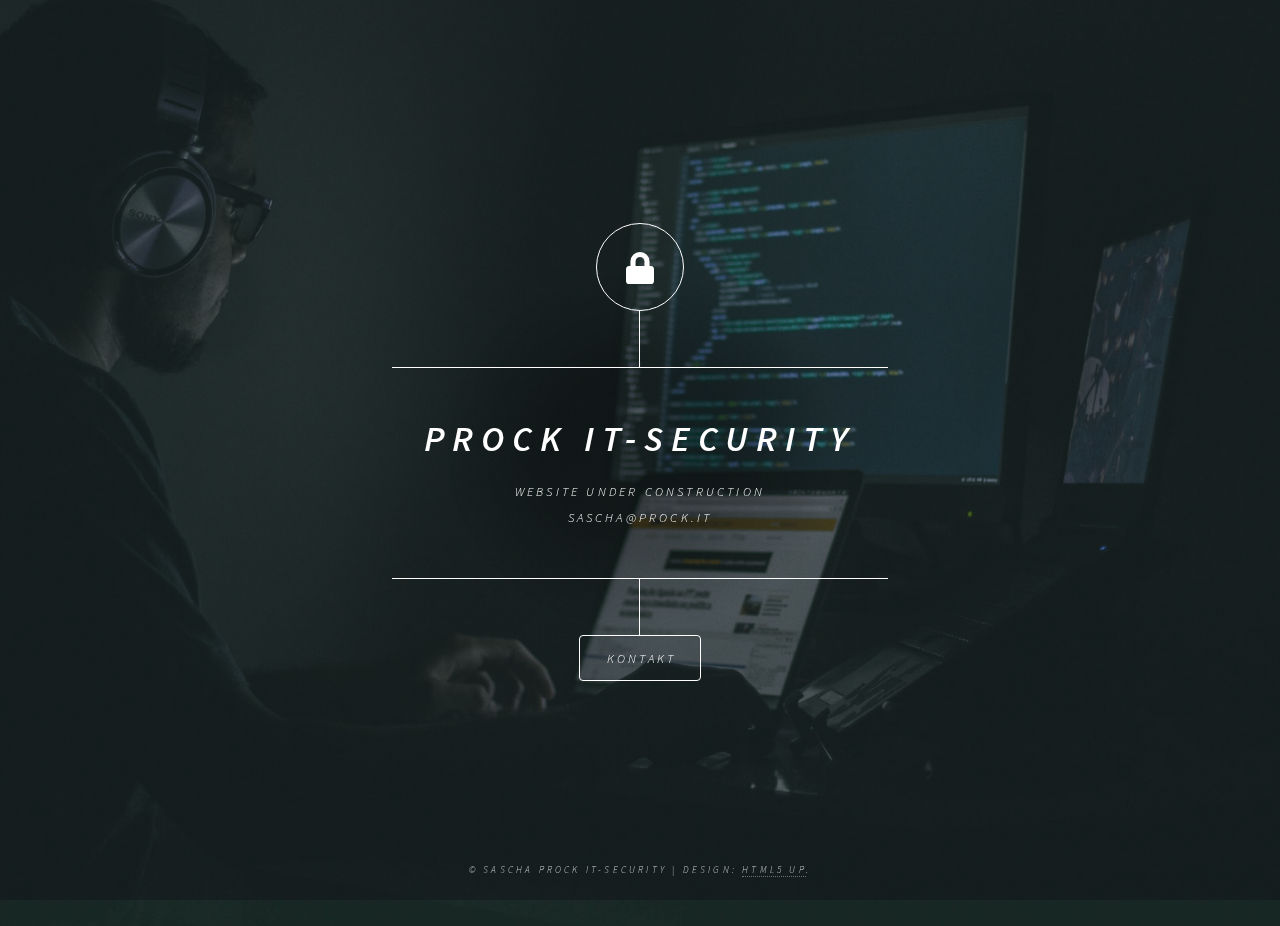
==== commit 0a4e8091: "Update index.html" ====
--- a/index.html
+++ b/index.html
@@ -59,7 +59,7 @@
 												<h3>Sascha Prock IT-Security</h3>
 													<!--<img src="images/logo.png" class="logo">
 														<span class="image main"><img src="images/pic03.jpg" alt="" /></span>-->
-															<p class ="text.center">E-Mail: <a href="mailto:sascha@prock.it?subject=Erstgespräch">sascha@prock.it</p>
+															<p class ="text.center">E-Mail: <a href="mailto:sascha@prock.it?subject=Erstgespräch">sascha@prock.it</a></p>
 										<!-- <br><img src="images/qr-kontakt.png" width="150" height="150" alt="QR E-Mail" /> -->
 								</article>
 					</div>
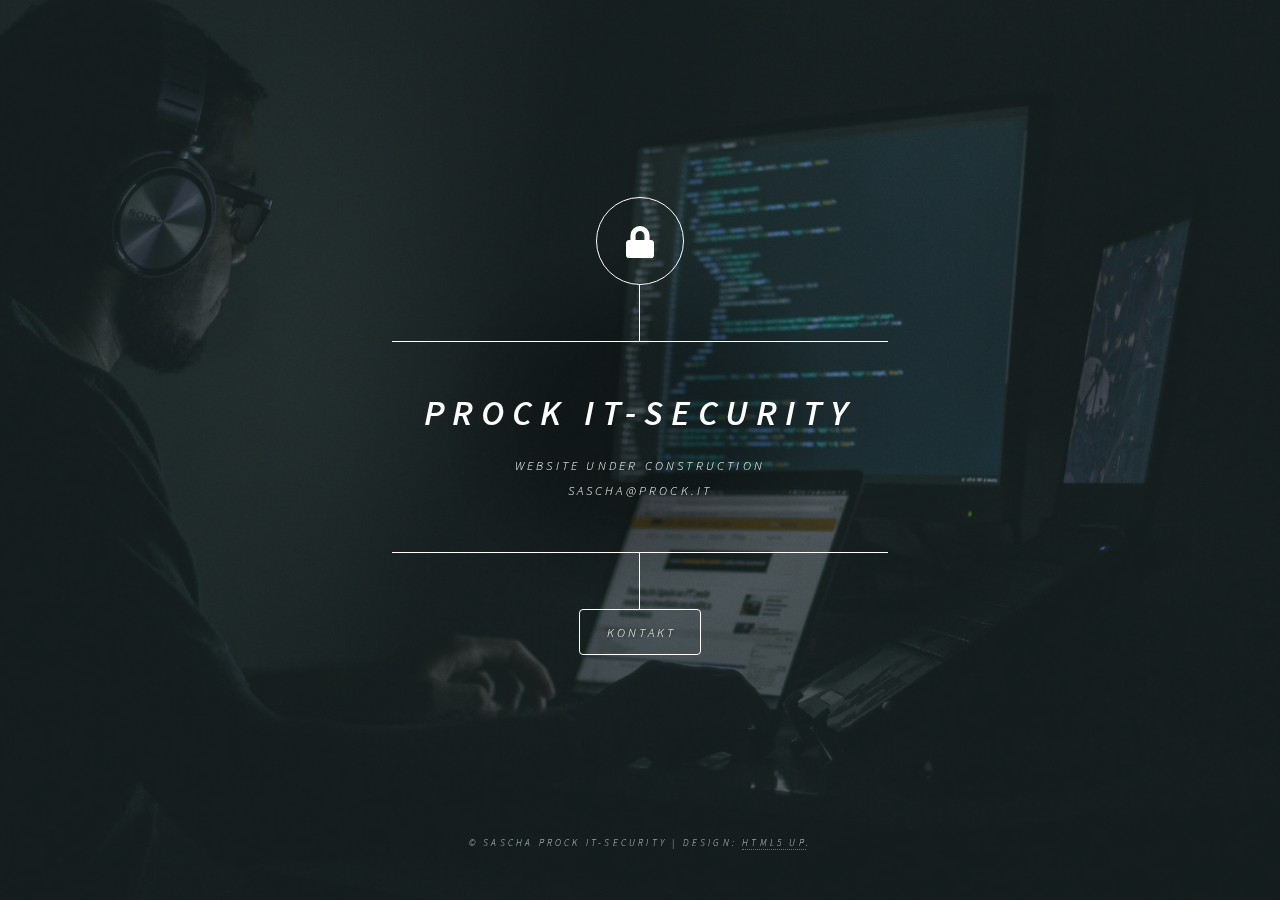
==== commit c0b303f2: "Update index.html" ====
--- a/index.html
+++ b/index.html
@@ -1,4 +1,4 @@
-d<!DOCTYPE HTML>
+<!DOCTYPE HTML>
 <!--
 	Dimension by HTML5 UP
 	html5up.net | @ajlkn
@@ -27,7 +27,7 @@
 						<div class="content">
 							<div class="inner">
 								<h1>Prock IT-Security</h1>
-								<p>Website Under Construction<br>sascha@prock.it</p>
+								<p>Website Under Construction <br>sascha@prock.it</p>
 							</div>
 						</div>
 						<nav>
@@ -59,7 +59,7 @@
 												<h3>Sascha Prock IT-Security</h3>
 													<!--<img src="images/logo.png" class="logo">
 														<span class="image main"><img src="images/pic03.jpg" alt="" /></span>-->
-															<p class ="text.center">E-Mail: <a href="mailto:sascha@prock.it?subject=Erstgespräch">sascha@prock.it</a></p>
+															<p class ="text.center">Adresse: Further Straße 2/1, 3363 Neufurth<br>Tel: +4368181742099<br>E-Mail: <a href="mailto:sascha@prock.it?subject=Erstgespräch">sascha@prock.it</a></p>
 										<!-- <br><img src="images/qr-kontakt.png" width="150" height="150" alt="QR E-Mail" /> -->
 								</article>
 					</div>
